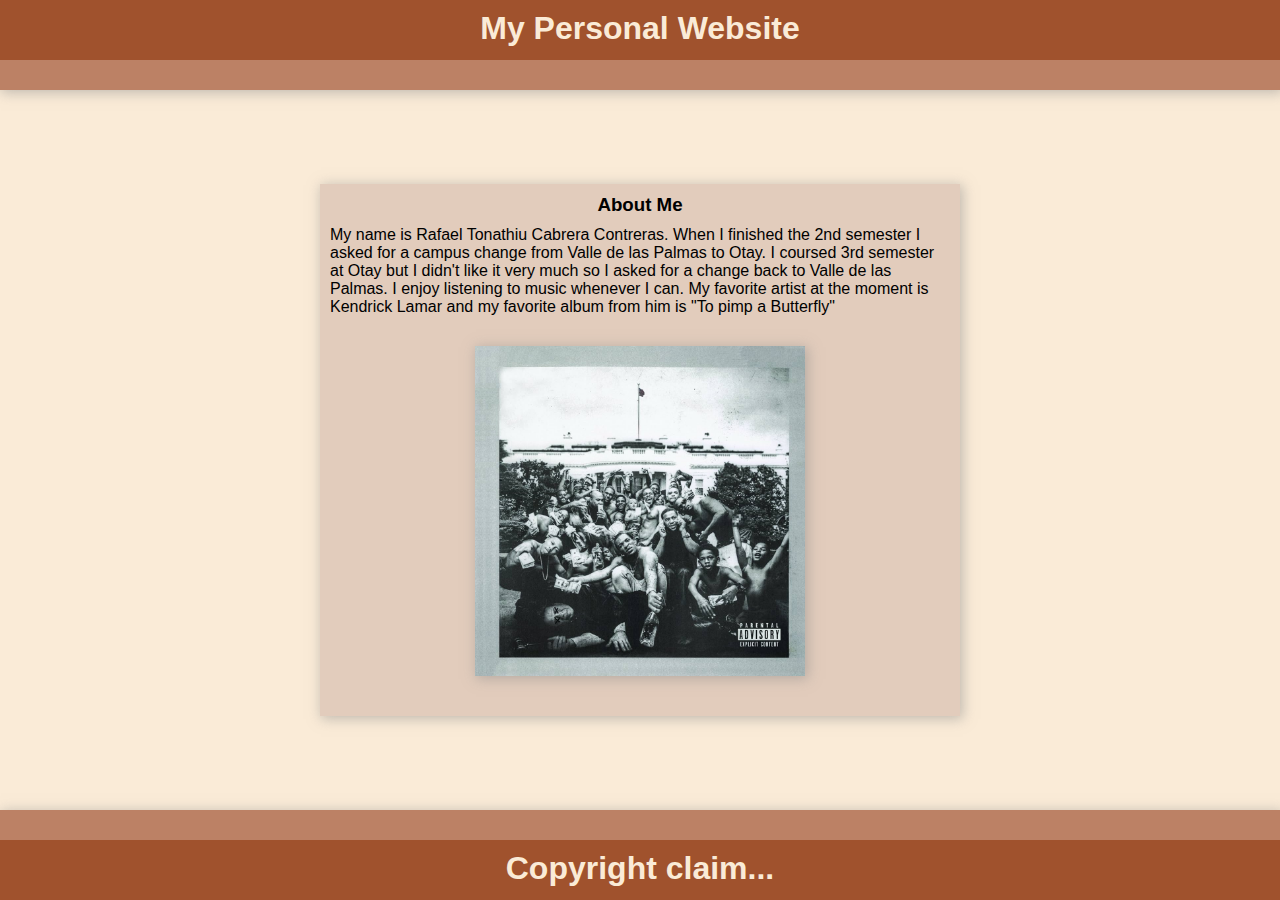
==== Projects/Assignment #1 Personal Website/aboutme.html @ 6b0eb3ea "HTML WEB PAGE FINISHED" ====
<!DOCTYPE html>
<html lang="en">
<head>
    <meta charset="UTF-8">
    <meta name="viewport" content="width=device-width, initial-scale=1.0">
    <title>About me</title>
    <link rel="stylesheet" href="style.css">
</head>
<body>
    
    <header>

        <h1> My Personal Website </h1>

    </header>


    <div class="centrado">
        <div class="menu">
            <div class="card" onclick="location.href = 'index.html'";>

                <h3>About Me</h3>
                <p> My name is Rafael Tonathiu Cabrera Contreras. When I
                    finished the 2nd semester I asked for a campus change
                    from Valle de las Palmas to Otay. I coursed 3rd semester
                    at Otay but I didn't like it very much so I asked for a
                    change back to Valle de las Palmas. I enjoy listening to 
                    music whenever I can. My favorite artist at the moment is
                    Kendrick Lamar and my favorite album from him is "To
                    pimp a Butterfly" </p>
                    
                <img class="imgBig" src="TPAB.jpg" alt="About Me">
                </div>
        </div>
    </div>


    <footer> 

        <h1> Copyright claim...</h1>

    </footer>

</body>
</html>
---- Projects/Assignment #1 Personal Website/style.css ----
* {
    margin: 0;
    padding: 0;
    text-decoration: none;
}

body {
    font-family: Helvetica;
    background-color: antiquewhite;
}

header {
    position: fixed;
    top: 0;
    left: 0;
    width: 100%;
    z-index: 99;
    background-color: rgb(188, 129, 101);
    box-shadow: 2px 2px 12px 1px rgba(140, 140, 140, .5);
    height: 90px;
    color: antiquewhite;
}

header h1, footer h1 {
    background-color: sienna;
    padding-top: 10px;
    height: 50px;
    text-align: center;
    
}

footer {
    position: fixed;
    right: 0;
    left: 0;
    bottom: 0;
    z-index: 10;
    padding-top: 30px;
    background-color: rgb(188, 129, 101);
    box-shadow: 2px 2px 12px 1px rgba(140, 140, 140, .5);
    color: antiquewhite;
    height: 60px;
}

.card h3 {
    margin-bottom: 10px;
    position:relative;
    text-align: center;
    padding: 0;
    
}


.centrado {
    position: absolute;
    left: 50%;
    top: 50%; 
    transform: translate(-50%, -50%);
}

.menu {
    display: flex;
    gap: 20px;
}

.card {

    background-color: #e2ccbc;
    box-shadow: 2px 2px 12px 1px rgba(140, 140, 140, .5);
    padding: 10px;
}

.card:hover{

    cursor: pointer;

}

img {
    width: 150px;
    height: auto;
    display: block;
    margin-left: auto;
    margin-right: auto;
    box-shadow: 2px 2px 12px 1px rgba(140, 140, 140, .5);
}

.imgBig{

    margin-top: 30px;
    margin-bottom: 30px;
    width: 330px;
    
}

.imgRet{

    width: 300px;
}
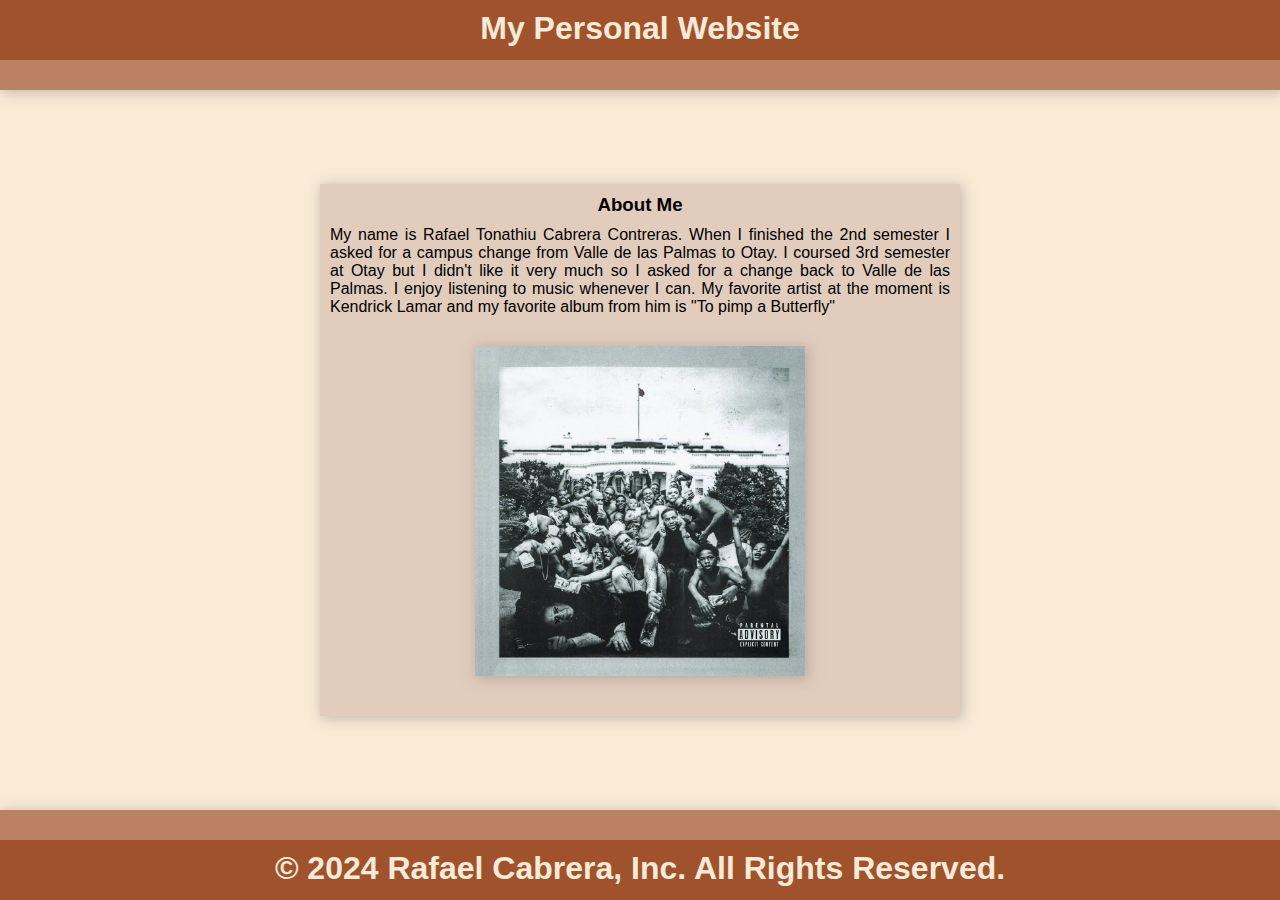
==== commit 250b5d26: "Paragraph text Justified" ====
--- a/Projects/Assignment #1 Personal Website/aboutme.html
+++ b/Projects/Assignment #1 Personal Website/aboutme.html
@@ -37,7 +37,7 @@
 
     <footer> 
 
-        <h1> Copyright claim...</h1>
+        <h1> © 2024 Rafael Cabrera, Inc. All Rights Reserved. </h1>
 
     </footer>
 
--- a/Projects/Assignment #1 Personal Website/style.css
+++ b/Projects/Assignment #1 Personal Website/style.css
@@ -42,6 +42,13 @@
     height: 60px;
 }
 
+.card {
+
+    background-color: #e2ccbc;
+    box-shadow: 2px 2px 12px 1px rgba(140, 140, 140, .5);
+    padding: 10px;
+}
+
 .card h3 {
     margin-bottom: 10px;
     position:relative;
@@ -63,12 +70,6 @@
     gap: 20px;
 }
 
-.card {
-
-    background-color: #e2ccbc;
-    box-shadow: 2px 2px 12px 1px rgba(140, 140, 140, .5);
-    padding: 10px;
-}
 
 .card:hover{
 
@@ -96,4 +97,8 @@
 .imgRet{
 
     width: 300px;
+}
+
+p{
+    text-align: justify;
 }